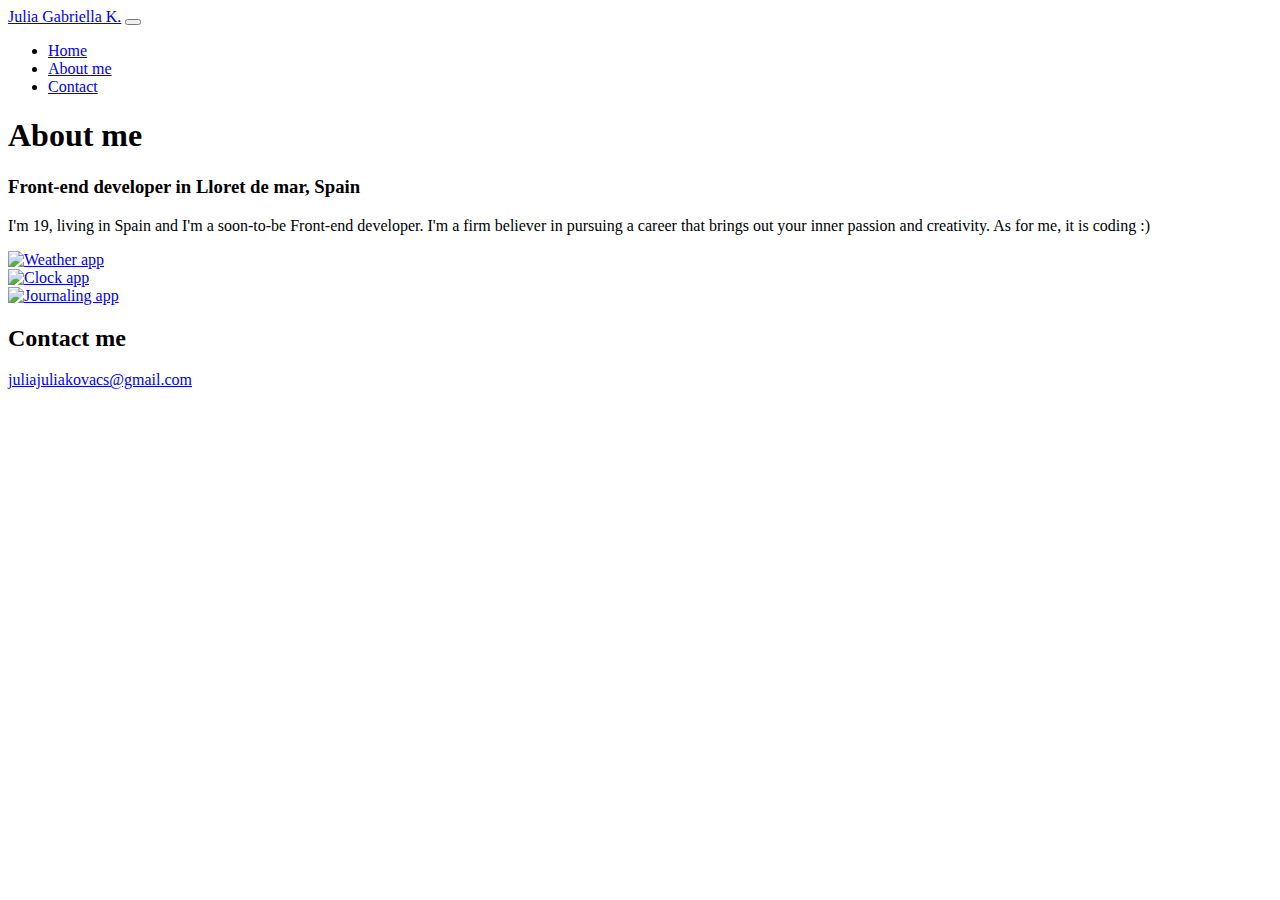
==== about.html @ fe131f0d "Added changes to make the site SEO friendly" ====
<!DOCTYPE html>
<html lang="en">
  <head>
    <meta charset="UTF-8" />
    <meta http-equiv="X-UA-Compatible" content="IE=edge" />
    <meta name="viewport" content="width=device-width, initial-scale=1.0" />
    <title>About me - Julia Gabriella K.</title>
    <meta
      name="description"
      content="About page of a future Front-end developer named Julia Gabriella K."
    />
    <link
      href="https://cdn.jsdelivr.net/npm/bootstrap@5.3.2/dist/css/bootstrap.min.css"
      rel="stylesheet"
      integrity="sha384-T3c6CoIi6uLrA9TneNEoa7RxnatzjcDSCmG1MXxSR1GAsXEV/Dwwykc2MPK8M2HN"
      crossorigin="anonymous"
    />
    <script
      src="https://cdn.jsdelivr.net/npm/bootstrap@5.3.2/dist/js/bootstrap.bundle.min.js"
      integrity="sha384-C6RzsynM9kWDrMNeT87bh95OGNyZPhcTNXj1NW7RuBCsyN/o0jlpcV8Qyq46cDfL"
      crossorigin="anonymous"
    ></script>

    <link rel="stylesheet" href="styles/style.css" />
  </head>
  <body>
    <nav class="navbar navbar-expand-lg bg-body-tertiary">
      <div class="container-fluid ps-5">
        <a class="navbar-brand" href="index.html">Julia Gabriella K.</a>
        <button
          class="navbar-toggler"
          type="button"
          data-bs-toggle="collapse"
          data-bs-target="#navbarNav"
          aria-controls="navbarNav"
          aria-expanded="false"
          aria-label="Toggle navigation"
        >
          <span class="navbar-toggler-icon"></span>
        </button>
        <div class="collapse navbar-collapse" id="navbarNav">
          <ul class="navbar-nav">
            <li class="nav-item">
              <a
                class="nav-link"
                aria-current="page"
                href="index.html"
                title="Home"
                >Home</a
              >
            </li>
            <li class="nav-item">
              <a class="nav-link" href="about.html" title="About me"
                >About me</a
              >
            </li>
            <li class="nav-item">
              <a class="nav-link" href="about.html#contact" title="Contact"
                >Contact</a
              >
            </li>
          </ul>
        </div>
      </div>
    </nav>
    <div class="mt-5">
      <h1>About me</h1>
    </div>
    <div>
      <h3>Front-end developer in Lloret de mar, Spain</h3>
    </div>

    <p class="about-paragraph">
      I'm 19, living in Spain and I'm a soon-to-be Front-end developer. I'm a
      firm believer in pursuing a career that brings out your inner passion and
      creativity. As for me, it is coding :)
    </p>

    <div class="container">
      <div class="row mt-5">
        <div class="col-sm">
          <a href="https://weather-plus-project.netlify.app/" target="_blank">
            <img
              src="images/weather.png"
              class="img-fluid rounded about-images"
              title="Weather app"
            />
          </a>
        </div>
        <div class="col-sm">
          <a
            href="https://worlds-clock-project.netlify.app/index.html"
            target="_blank"
          >
            <img
              src="images/clock.png"
              class="img-fluid rounded about-images"
              title="Clock app"
            />
          </a>
        </div>
        <div class="col-sm">
          <a
            href="https://www.shecodes.io/cohorts/shecodes-basics-add-on-7a5f8b01-70ad-4280-a486-8e70f86945bf/projects/1444187"
            target="_blank"
          >
            <img
              src="images/journaling.png"
              class="img-fluid rounded about-images journaling-image"
              title="Journaling app"
            />
          </a>
        </div>
      </div>
    </div>

    <div id="contact">
      <h2 id="h2-contact">Contact me</h2>
      <a href="mailto:[email]" class="email-link" id="contact-me">
        juliajuliakovacs@gmail.com
      </a>
    </div>
  </body>
</html>
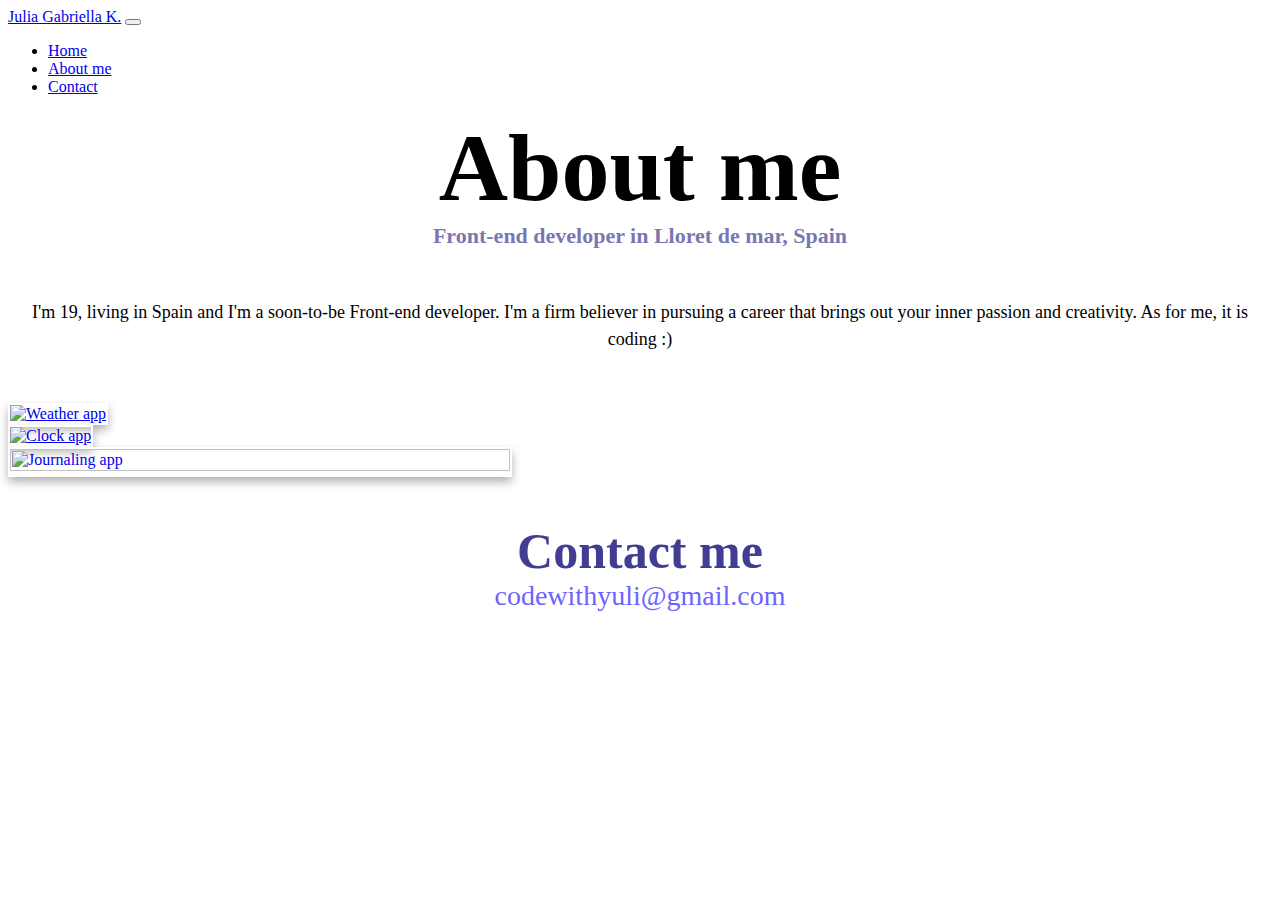
==== commit a5602560: "minor SEO and css changes" ====
--- a/about.html
+++ b/about.html
@@ -78,7 +78,7 @@
 
     <div class="container">
       <div class="row mt-5">
-        <div class="col-sm">
+        <div class="col">
           <a href="https://weather-plus-project.netlify.app/" target="_blank">
             <img
               src="images/weather.png"
@@ -87,7 +87,7 @@
             />
           </a>
         </div>
-        <div class="col-sm">
+        <div class="col">
           <a
             href="https://worlds-clock-project.netlify.app/index.html"
             target="_blank"
@@ -99,7 +99,7 @@
             />
           </a>
         </div>
-        <div class="col-sm">
+        <div class="col">
           <a
             href="https://www.shecodes.io/cohorts/shecodes-basics-add-on-7a5f8b01-70ad-4280-a486-8e70f86945bf/projects/1444187"
             target="_blank"
@@ -117,7 +117,7 @@
     <div id="contact">
       <h2 id="h2-contact">Contact me</h2>
       <a href="mailto:[email]" class="email-link" id="contact-me">
-        juliajuliakovacs@gmail.com
+        codewithyuli@gmail.com
       </a>
     </div>
   </body>
--- a/styles/style.css
+++ b/styles/style.css
@@ -0,0 +1,152 @@
+:root {
+  --primary-color: #6c63ff;
+  --secondary-color: #f5f2fe;
+  --tertiary-color: #413d92;
+  --box-shadow: 0 5px 10px rgba(0, 0, 0, 0.3);
+}
+
+body {
+  margin-bottom: 30px;
+}
+
+h1,
+h2,
+h3 {
+  text-align: center;
+  margin: 0;
+}
+
+h1 {
+  font-size: 96px;
+}
+
+h2 {
+  font-size: 50px;
+  margin-top: 45px;
+}
+
+h3 {
+  font-size: 22px;
+  opacity: 0.7;
+  color: #413d92;
+}
+
+.about-paragraph {
+  padding: 20px;
+  border-radius: 4px;
+  font-size: 18px;
+  line-height: 1.5;
+  text-align: center;
+  margin: 30px 0;
+}
+
+.navigation-links {
+  display: flex;
+  margin-top: 40px;
+  justify-content: center;
+}
+
+.navigation-links a {
+  margin: 20px;
+  border-radius: 4px;
+  padding: 20px 15px;
+  text-decoration: none;
+  text-transform: capitalize;
+}
+
+.contact-link {
+  background: var(--primary-color);
+  box-shadow: var(--box-shadow);
+  color: white;
+  transition: all 150ms ease-in-out;
+}
+
+.about-link {
+  color: var(--primary-color);
+  border: 1px solid var(--primary-color);
+  transition: all 150ms ease-in-out;
+}
+
+.contact-link:hover {
+  color: var(--tertiary-color);
+  transform: scale(1.1);
+}
+
+.about-link:hover {
+  color: var(--tertiary-color);
+  transform: scale(1.1);
+}
+
+.email-link {
+  display: flex;
+  justify-content: center;
+  color: var(--primary-color);
+  font-size: 28px;
+  text-decoration: none;
+}
+
+.email-link:hover {
+  text-decoration: underline;
+}
+
+.app-name {
+  font-size: 50px;
+}
+
+.app-descriptions {
+  display: flex;
+  justify-content: flex-start;
+}
+
+.launch-links {
+  border-radius: 4px;
+  padding: 20px 15px;
+  text-decoration: none;
+  text-transform: capitalize;
+  background: var(--primary-color);
+  box-shadow: var(--box-shadow);
+  color: white;
+  transition: all 150ms ease-in-out;
+}
+
+.launch-links:hover {
+  transform: scale(1.1);
+  background: var(--primary-color);
+}
+
+.about-images {
+  object-fit: cover;
+  width: 500px;
+  box-shadow: var(--box-shadow);
+  border: 2px solid #ffffff;
+  transition: all 200ms ease-in-out;
+}
+
+.about-images:hover {
+  transform: scale(1.1);
+}
+
+.journaling-image {
+  height: 89%;
+}
+
+@media (max-width: 576px) {
+  h1 {
+    font-size: 50px;
+  }
+  img {
+    display: none;
+  }
+
+  body {
+    text-align: center;
+  }
+
+  .about-images {
+    display: block;
+  }
+}
+
+#h2-contact {
+  color: #413d92;
+}
